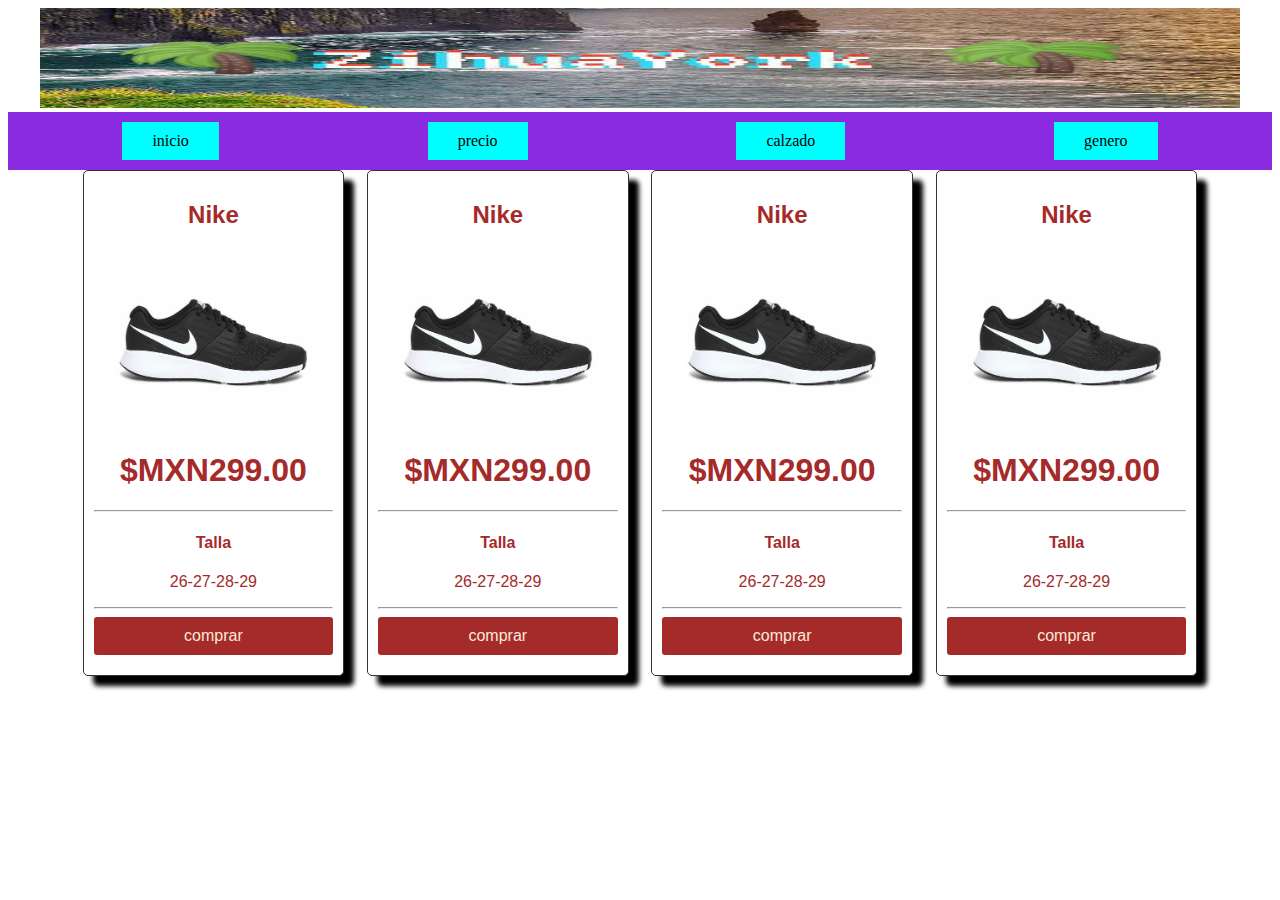
==== index.html @ adba8fad "initial commit" ====
<!DOCTYPE html>
<html lang="en">
<head>
    <meta charset="UTF-8">
    <meta http-equiv="X-UA-Compatible" content="IE=edge">
    <meta name="viewport" content="width=device-width, initial-scale=1.0">
    <title>menu</title>
    <link rel="preconnect" href="https://fonts.googleapis.com"> <link rel="preconnect" href="https://fonts.gstatic.com" crossorigin>
    <link rel="stylesheet" href="index.css">
   
</head>
<body>
    
    <HEADER>
<div class="zihuacenter">
    <img class="zihua" src="ZIHUA.JPG" alt="">
</div>
    </HEADER>    
      
    

    
    <nav>
        <button  class="nav-boton" onclick="accion()">menu</button>
        <a href="index.html" class="nav-enlace desaparec">inicio</a>
        <a href="precio.html" class="nav-enlace desaparec">precio</a>
        <a href="h" class="nav-enlace desaparec">calzado</a>
        <a href="genero.html" class="nav-enlace desaparec">genero</a>
    </nav>

<script>
    function accion(){
        console.log('está funcionando mi boton');
        var ancla = document.getElementsByClassName('nav-enlace');
        for(var i = 0; i < ancla.length; i++){
            ancla[i].classList.toggle('desaparec');
        }
    }
</script>

<section class="container flex text">

<div class="columna">
   <h2>Nike</h2>
   <img class="tenis" src="tenis.jpg" alt="">
   <h1>$MXN299.00</h1>
   <hr>
   <H4>Talla</H4>
   <p>26-27-28-29</p> 
   <hr>
   <a href="" class="btn-precio">comprar</a>
</div>

<div class="columna">
    <h2>Nike</h2>
    <img class="tenis" src="tenis.jpg" alt="">
    <h1>$MXN299.00</h1>
    <hr>
    <H4>Talla</H4>
    <p>26-27-28-29</p> 
    <hr>
    <a href="" class="btn-precio">comprar</a>
 </div>

 <div class="columna">
    <h2>Nike</h2>
    <img class="tenis" src="tenis.jpg" alt="">
    <h1>$MXN299.00</h1>
    <hr>
    <H4>Talla</H4>
    <p>26-27-28-29</p> 
    <hr>
    <a href="" class="btn-precio">comprar</a>
 </div>

 <div class="columna">
    <h2>Nike</h2>
    <img class="tenis" src="tenis.jpg" alt="">
    <h1>$MXN299.00</h1>
    <hr>
    <H4>Talla</H4>
    <p>26-27-28-29</p> 
    <hr>
    <a href="https://wa.me/527551019068?text=me%20interesa%20el%20Nike%20num%204" class="btn-precio">comprar</a>
 </div>
</section>


</body>
</html>
---- index.css ----
.nav-enlace{
   background-color: aqua;
   color: black;
   padding: 10px 30px;
   display: inline-block;
   text-decoration: none;
   text-align: center;
 }

 .nav-enlace:hover{
    color: antiquewhite;
background-color: blue;

 }
 nav{
   padding:10px ;
   background-color: blueviolet;
display: flex;
justify-content: space-around;
}

.nav-boton{
background-color: brown;
color: yellow;
padding: 10px 0px;
 border: 2px solid orange;
display: none;
}

.container{
   font-family: 'Lato', sans-serif;
margin: 0% auto;
width: 90%;
}

.flex{

   display: flex;
   flex-wrap: wrap ;
}

.text{
   text-align: center;
}

.columna{

   background-color: white;
   color: brown;
   border: 1px solid #333;
   margin: 0 auto;
   padding: 10px;
   border-radius: 5px;
   box-shadow: 10px 10px 5px black;
   width: 23%;
   box-sizing: border-box;
   
}

.precio{
   font-size: 30px;
   color: aqua;
   
}

.btn-precio{
   background-color: brown;
   display: block;
   padding: 10px;
   color: antiquewhite;
   text-decoration: none;
   border-radius: 3px;
   margin-bottom: 10px;
}

.btn-precio:hover{
   background-color: sandybrown;
}

.tenis{
   width: 200px;
}

.zihua{
   width: 95%;
   height: 100px;
   
}

.zihuacenter{
   text-align: center;
   
}


@media (max-width: 600px) {
   nav {
background-color: black;
flex-direction: column;
margin: 10px;
   }

.nav-enlace{
   margin: 5px 0px;
}
.nav-boton{
   display: inline-block;
}

.desaparec{
   display: none;


}
 

}

@media (max-width: 1070px){
   .columna{
      width: 45%;
      margin-bottom: 20px;

   }

   @media (max-width: 600px){

      .columna{
         width: 100%;
         margin-bottom: 20px 10px;
   }
  
   

}
   }
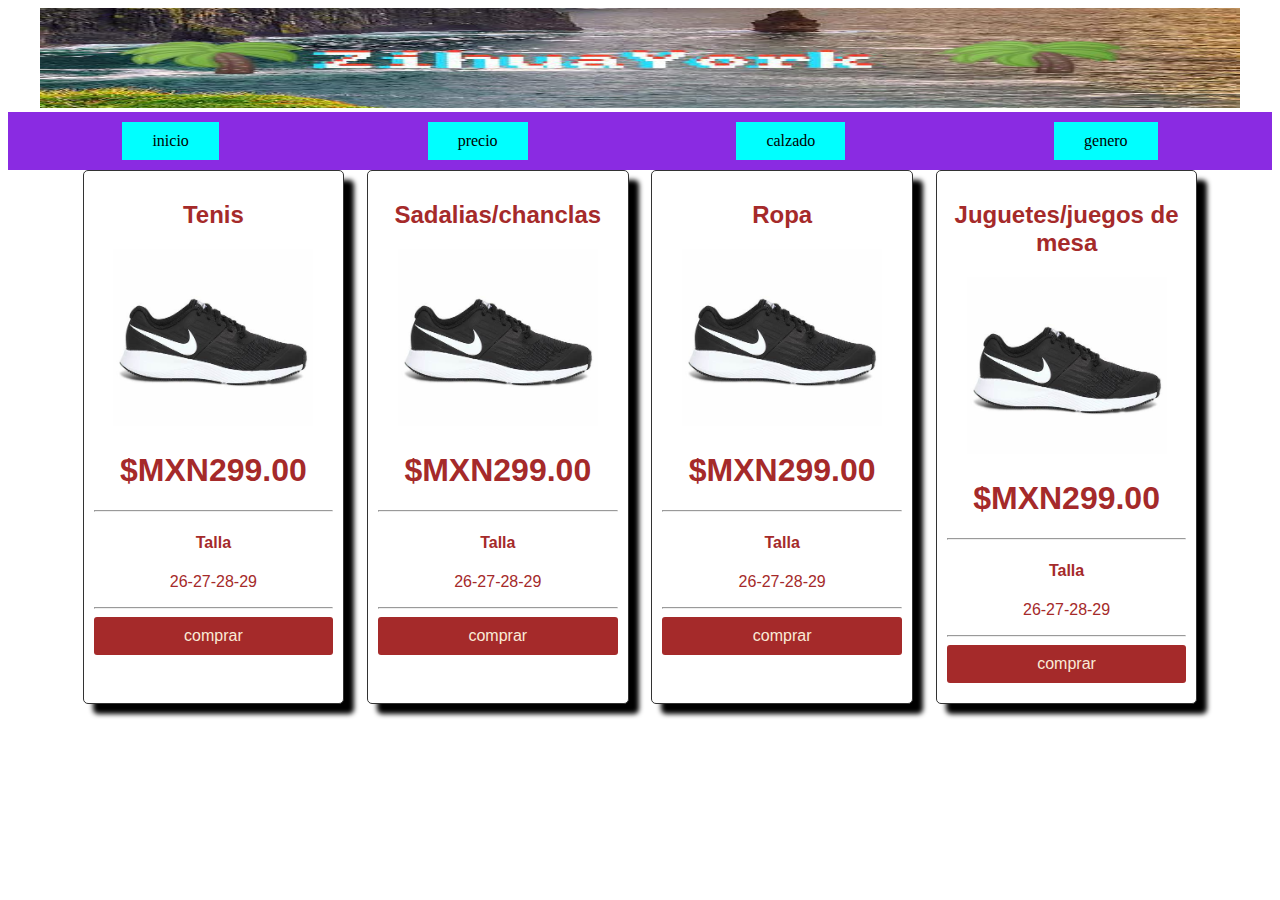
==== commit 03dec4a0: "Update index.html" ====
--- a/index.html
+++ b/index.html
@@ -41,7 +41,7 @@
 <section class="container flex text">
 
 <div class="columna">
-   <h2>Nike</h2>
+   <h2>Tenis</h2>
    <img class="tenis" src="tenis.jpg" alt="">
    <h1>$MXN299.00</h1>
    <hr>
@@ -52,7 +52,7 @@
 </div>
 
 <div class="columna">
-    <h2>Nike</h2>
+    <h2>Sadalias/chanclas</h2>
     <img class="tenis" src="tenis.jpg" alt="">
     <h1>$MXN299.00</h1>
     <hr>
@@ -63,7 +63,7 @@
  </div>
 
  <div class="columna">
-    <h2>Nike</h2>
+    <h2>Ropa</h2>
     <img class="tenis" src="tenis.jpg" alt="">
     <h1>$MXN299.00</h1>
     <hr>
@@ -74,7 +74,7 @@
  </div>
 
  <div class="columna">
-    <h2>Nike</h2>
+    <h2>Juguetes/juegos de mesa</h2>
     <img class="tenis" src="tenis.jpg" alt="">
     <h1>$MXN299.00</h1>
     <hr>
@@ -87,4 +87,4 @@
 
 
 </body>
-</html>+</html>
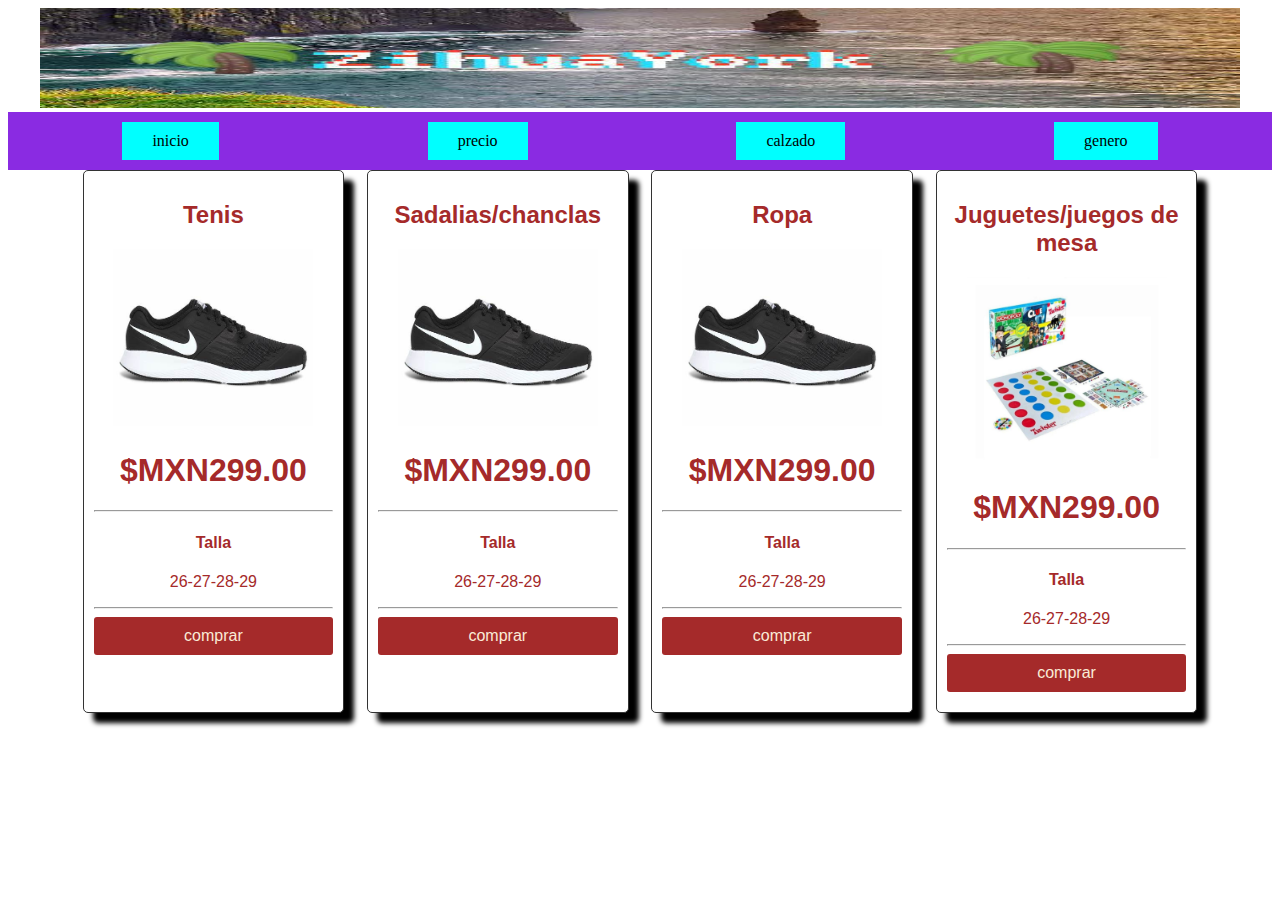
==== commit a6ca4516: "Update index.html" ====
--- a/index.html
+++ b/index.html
@@ -75,7 +75,7 @@
 
  <div class="columna">
     <h2>Juguetes/juegos de mesa</h2>
-    <img class="tenis" src="tenis.jpg" alt="">
+    <img class="tenis" src="juguetes.jpeg" alt="">
     <h1>$MXN299.00</h1>
     <hr>
     <H4>Talla</H4>
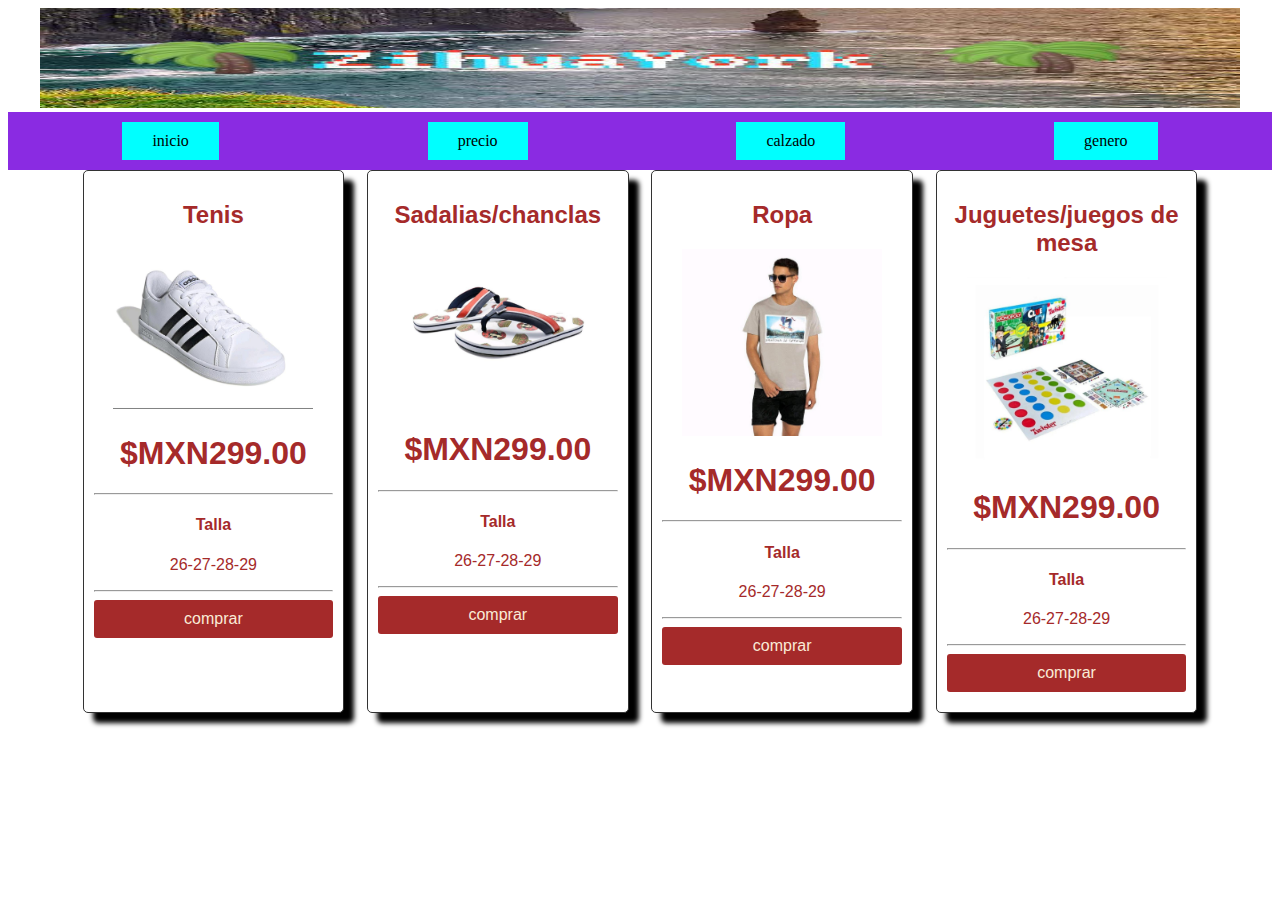
==== commit fd3604a5: "Update index.html" ====
--- a/index.html
+++ b/index.html
@@ -42,7 +42,7 @@
 
 <div class="columna">
    <h2>Tenis</h2>
-   <img class="tenis" src="tenis.jpg" alt="">
+   <img class="tenis" src="tenisA.jpeg" alt="">
    <h1>$MXN299.00</h1>
    <hr>
    <H4>Talla</H4>
@@ -53,7 +53,7 @@
 
 <div class="columna">
     <h2>Sadalias/chanclas</h2>
-    <img class="tenis" src="tenis.jpg" alt="">
+    <img class="tenis" src="sandalias.jpeg" alt="">
     <h1>$MXN299.00</h1>
     <hr>
     <H4>Talla</H4>
@@ -64,7 +64,7 @@
 
  <div class="columna">
     <h2>Ropa</h2>
-    <img class="tenis" src="tenis.jpg" alt="">
+    <img class="tenis" src="ropa.jpeg" alt="">
     <h1>$MXN299.00</h1>
     <hr>
     <H4>Talla</H4>
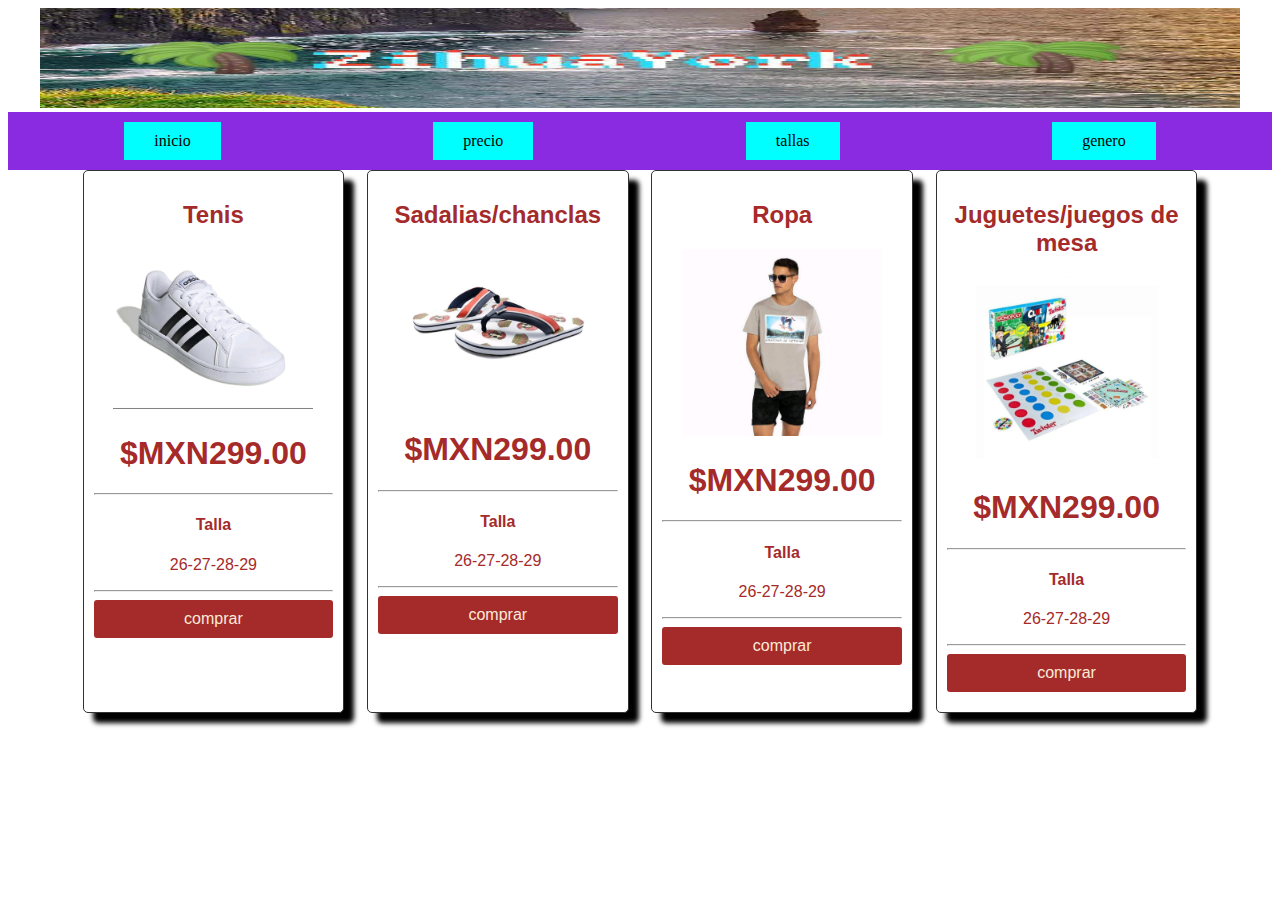
==== commit 94bb7b78: "Update index.html" ====
--- a/index.html
+++ b/index.html
@@ -24,7 +24,7 @@
         <button  class="nav-boton" onclick="accion()">menu</button>
         <a href="index.html" class="nav-enlace desaparec">inicio</a>
         <a href="precio.html" class="nav-enlace desaparec">precio</a>
-        <a href="h" class="nav-enlace desaparec">calzado</a>
+        <a href="tallas.html" class="nav-enlace desaparec">tallas</a>
         <a href="genero.html" class="nav-enlace desaparec">genero</a>
     </nav>
 
@@ -48,7 +48,7 @@
    <H4>Talla</H4>
    <p>26-27-28-29</p> 
    <hr>
-   <a href="" class="btn-precio">comprar</a>
+   <a href="https://wa.me/527551019068?text=me%20interesa%20algo%20de%20la%20seccion%20num%201" class="btn-precio">comprar</a>
 </div>
 
 <div class="columna">
@@ -59,7 +59,7 @@
     <H4>Talla</H4>
     <p>26-27-28-29</p> 
     <hr>
-    <a href="" class="btn-precio">comprar</a>
+    <a href="https://wa.me/527551019068?text=me%20interesa%20algo%20de%20la%20seccion%20num%202" class="btn-precio">comprar</a>
  </div>
 
  <div class="columna">
@@ -70,7 +70,7 @@
     <H4>Talla</H4>
     <p>26-27-28-29</p> 
     <hr>
-    <a href="" class="btn-precio">comprar</a>
+    <a href="https://wa.me/527551019068?text=me%20interesa%20algo%20de%20la%20seccion%20num%203" class="btn-precio">comprar</a>
  </div>
 
  <div class="columna">
@@ -81,7 +81,7 @@
     <H4>Talla</H4>
     <p>26-27-28-29</p> 
     <hr>
-    <a href="https://wa.me/527551019068?text=me%20interesa%20el%20Nike%20num%204" class="btn-precio">comprar</a>
+    <a href="https://wa.me/527551019068?text=me%20interesa%20algo%20de%20la%20seccion%20num%204" class="btn-precio">comprar</a>
  </div>
 </section>
 
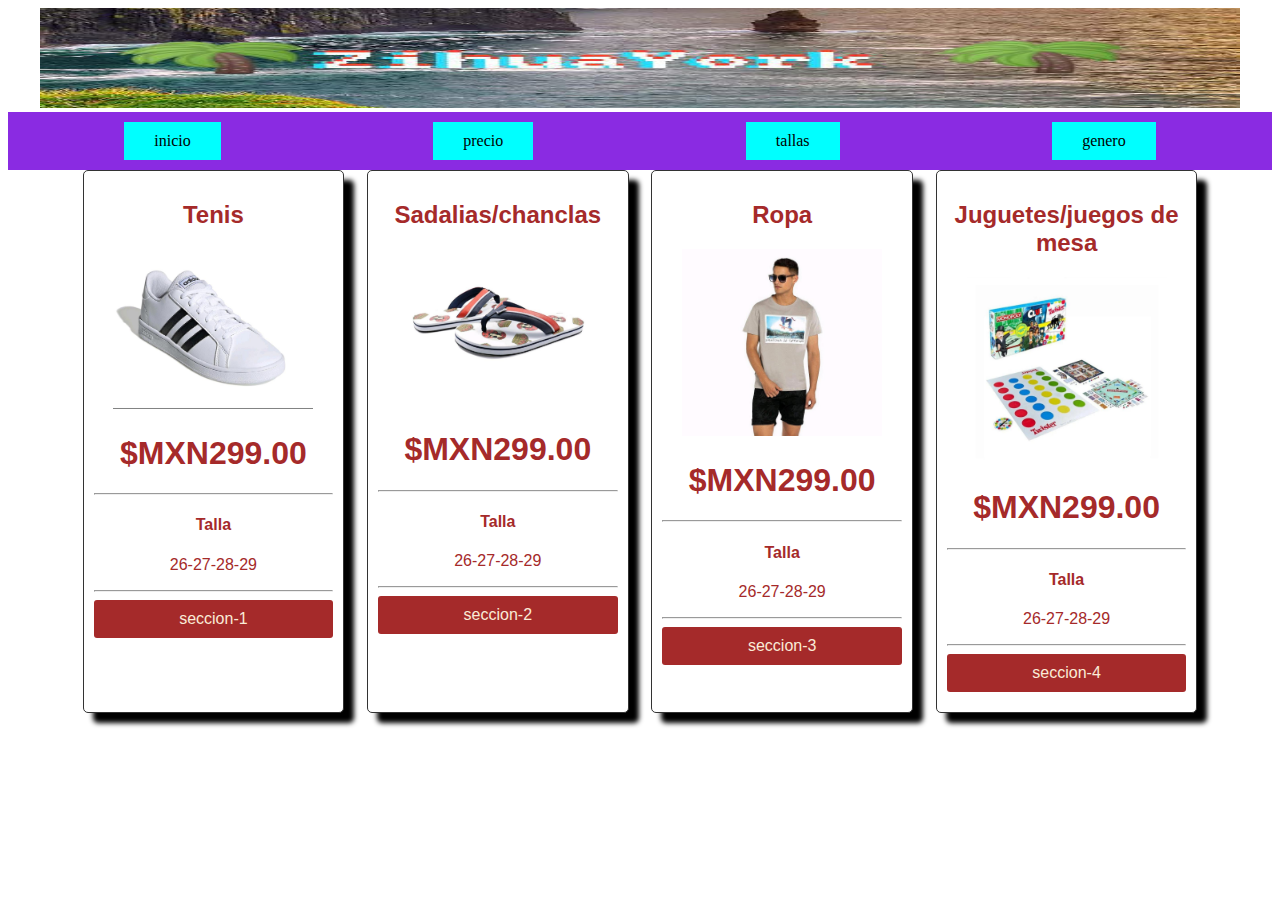
==== commit da34fee9: "Update index.html" ====
--- a/index.html
+++ b/index.html
@@ -48,7 +48,7 @@
    <H4>Talla</H4>
    <p>26-27-28-29</p> 
    <hr>
-   <a href="https://wa.me/527551019068?text=me%20interesa%20algo%20de%20la%20seccion%20num%201" class="btn-precio">comprar</a>
+   <a href="https://wa.me/527551019068?text=me%20interesa%20algo%20de%20la%20seccion%20num%201" class="btn-precio">seccion-1</a>
 </div>
 
 <div class="columna">
@@ -59,7 +59,7 @@
     <H4>Talla</H4>
     <p>26-27-28-29</p> 
     <hr>
-    <a href="https://wa.me/527551019068?text=me%20interesa%20algo%20de%20la%20seccion%20num%202" class="btn-precio">comprar</a>
+    <a href="https://wa.me/527551019068?text=me%20interesa%20algo%20de%20la%20seccion%20num%202" class="btn-precio">seccion-2</a>
  </div>
 
  <div class="columna">
@@ -70,7 +70,7 @@
     <H4>Talla</H4>
     <p>26-27-28-29</p> 
     <hr>
-    <a href="https://wa.me/527551019068?text=me%20interesa%20algo%20de%20la%20seccion%20num%203" class="btn-precio">comprar</a>
+    <a href="https://wa.me/527551019068?text=me%20interesa%20algo%20de%20la%20seccion%20num%203" class="btn-precio">seccion-3</a>
  </div>
 
  <div class="columna">
@@ -81,7 +81,7 @@
     <H4>Talla</H4>
     <p>26-27-28-29</p> 
     <hr>
-    <a href="https://wa.me/527551019068?text=me%20interesa%20algo%20de%20la%20seccion%20num%204" class="btn-precio">comprar</a>
+    <a href="https://wa.me/527551019068?text=me%20interesa%20algo%20de%20la%20seccion%20num%204" class="btn-precio">seccion-4</a>
  </div>
 </section>
 
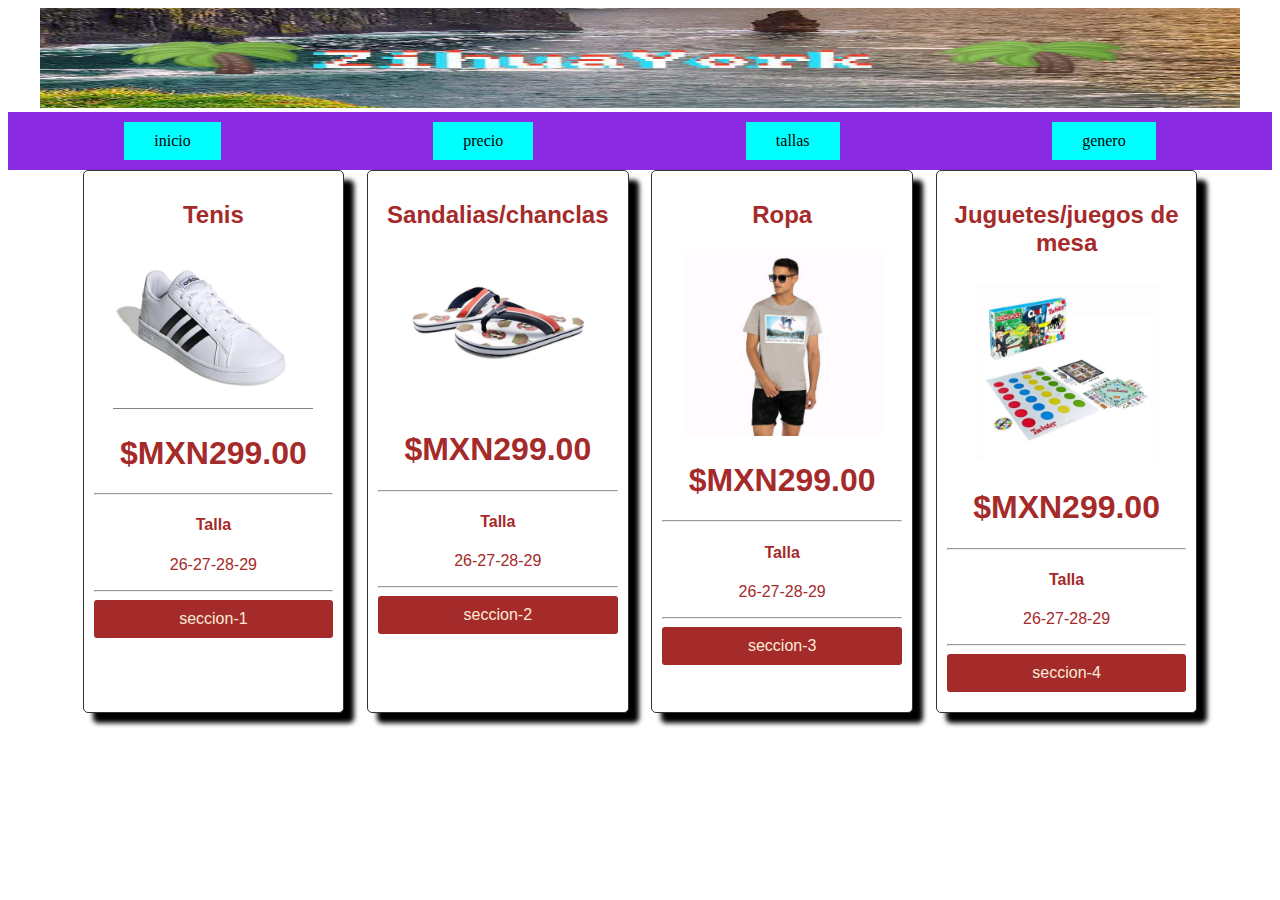
==== commit cca3c421: "Update index.html" ====
--- a/index.html
+++ b/index.html
@@ -52,7 +52,7 @@
 </div>
 
 <div class="columna">
-    <h2>Sadalias/chanclas</h2>
+    <h2>Sandalias/chanclas</h2>
     <img class="tenis" src="sandalias.jpeg" alt="">
     <h1>$MXN299.00</h1>
     <hr>
